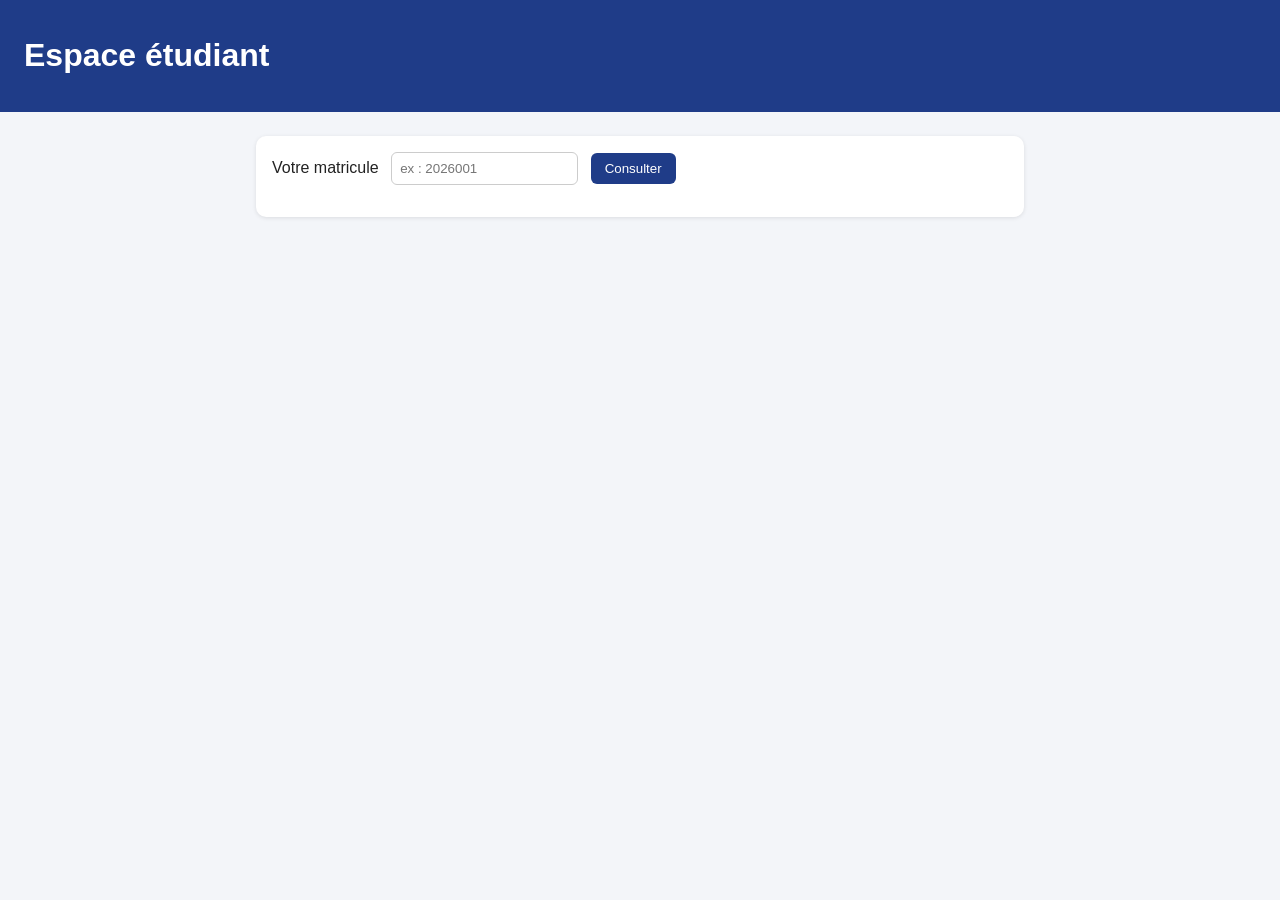
==== etudiant.html @ f7308f45 "Page étudiant : notes, moyenne et absences restantes" ====
<!DOCTYPE html>
<html lang="fr">
<head>
  <meta charset="UTF-8">
  <meta name="viewport" content="width=device-width, initial-scale=1">
  <title>Espace étudiant</title>
  <link rel="stylesheet" href="css/style.css">
</head>
<body>
  <header><h1>Espace étudiant</h1></header>
  <main>
    <div class="carte">
      <label for="matricule">Votre matricule</label>
      <input id="matricule" placeholder="ex : 2026001">
      <button onclick="afficher()">Consulter</button>
      <p id="erreur" class="erreur"></p>
    </div>
    <div id="resultat"></div>
  </main>
  <script src="js/data.js"></script>
  <script>
    function afficher() {
      const mat = document.getElementById("matricule").value.trim();
      const e = etudiants.find(x => x.matricule === mat);
      const res = document.getElementById("resultat");
      const err = document.getElementById("erreur");
      if (!e) { res.innerHTML = ""; err.textContent = "Matricule introuvable."; return; }
      err.textContent = "";

      let somme = 0, coefs = 0, lignes = "";
      e.modules.forEach(m => {
        somme += m.note * m.coef;
        coefs += m.coef;
        const restantes = m.maxAbsences - m.absences;
        const presence = ((m.seances - m.absences) / m.seances * 100).toFixed(0);
        const statut = restantes <= 0 ? "danger" : restantes <= 1 ? "alerte" : "ok";
        lignes += `<tr>
          <td>${m.nom}</td><td>${m.note}</td><td>${m.coef}</td>
          <td>${m.absences}</td>
          <td class="${statut}">${Math.max(restantes, 0)}</td>
          <td>${presence}%</td></tr>`;
      });
      const moyenne = (somme / coefs).toFixed(2);

      res.innerHTML = `
        <div class="carte">
          <h2>${e.nom}</h2>
          <p class="moyenne">Moyenne générale : <strong>${moyenne} / 20</strong></p>
        </div>
        <div class="carte tableau">
          <table>
            <tr><th>Module</th><th>Note</th><th>Coef</th><th>Absences</th><th>Restantes</th><th>Présence</th></tr>
            ${lignes}
          </table>
        </div>`;
    }
  </script>
</body>
</html>
---- css/style.css ----
* { box-sizing: border-box; }
body { font-family: Arial, sans-serif; margin: 0; background: #f3f5f9; color: #222; }
header { background: #1f3c88; color: #fff; padding: 16px 24px; }
main { max-width: 800px; margin: 24px auto; padding: 0 16px; }
.carte { background: #fff; border-radius: 10px; padding: 16px; margin-bottom: 16px;
         box-shadow: 0 1px 4px rgba(0,0,0,.1); }
input { padding: 8px; margin: 0 8px; border: 1px solid #ccc; border-radius: 6px; }
button { padding: 8px 14px; background: #1f3c88; color: #fff; border: 0;
         border-radius: 6px; cursor: pointer; }
table { width: 100%; border-collapse: collapse; }
th, td { padding: 8px; text-align: center; border-bottom: 1px solid #eee; }
th { background: #eef1f8; }
.tableau { overflow-x: auto; }
.moyenne { font-size: 1.2em; }
.ok { color: #1a8f3c; font-weight: bold; }
.alerte { color: #d98200; font-weight: bold; }
.danger { color: #c62828; font-weight: bold; }
.erreur { color: #c62828; }
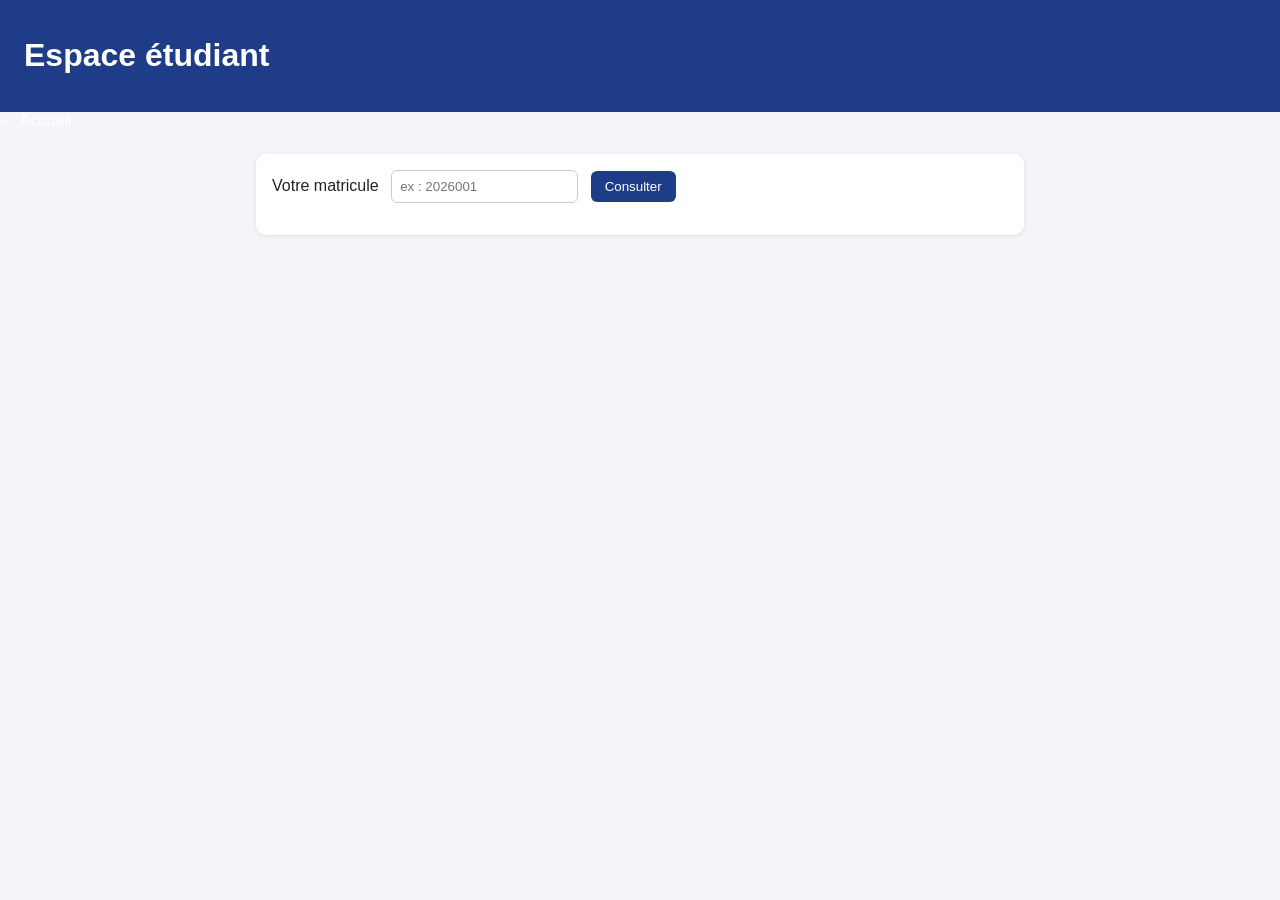
==== commit f61b3c96: "Ajout de la page d'accueil et de l'espace administration" ====
--- a/etudiant.html
+++ b/etudiant.html
@@ -7,7 +7,7 @@
   <link rel="stylesheet" href="css/style.css">
 </head>
 <body>
-  <header><h1>Espace étudiant</h1></header>
+  <header><h1>Espace étudiant</h1></header><a class="retour" href="index.html">← Accueil</a>
   <main>
     <div class="carte">
       <label for="matricule">Votre matricule</label>
--- a/css/style.css
+++ b/css/style.css
@@ -15,4 +15,20 @@
 .ok { color: #1a8f3c; font-weight: bold; }
 .alerte { color: #d98200; font-weight: bold; }
 .danger { color: #c62828; font-weight: bold; }
-.erreur { color: #c62828; }+.erreur { color: #c62828; }
+select { padding: 8px; margin: 0 8px 8px 0; border: 1px solid #ccc; border-radius: 6px; }
+.actions { display: flex; gap: 8px; flex-wrap: wrap; margin-bottom: 12px; }
+button.secondaire { background: #666; }
+.grille { display: grid; grid-template-columns: repeat(auto-fit, minmax(180px, 1fr));
+          gap: 16px; margin-bottom: 16px; }
+.lien-carte { display: block; background: #fff; border-radius: 10px; padding: 16px;
+              text-decoration: none; color: inherit; box-shadow: 0 1px 4px rgba(0,0,0,.1);
+              transition: transform .15s; }
+.lien-carte:hover { transform: translateY(-3px); }
+.lien-carte h3 { margin-top: 0; color: #1f3c88; }
+.stat { background: #fff; border-radius: 10px; padding: 16px; text-align: center;
+        box-shadow: 0 1px 4px rgba(0,0,0,.1); }
+.stat span { display: block; font-size: 1.8em; font-weight: bold; color: #1f3c88; }
+.stat span.danger { color: #c62828; }
+header { display: flex; justify-content: space-between; align-items: center; }
+.retour { color: #fff; text-decoration: none; }
